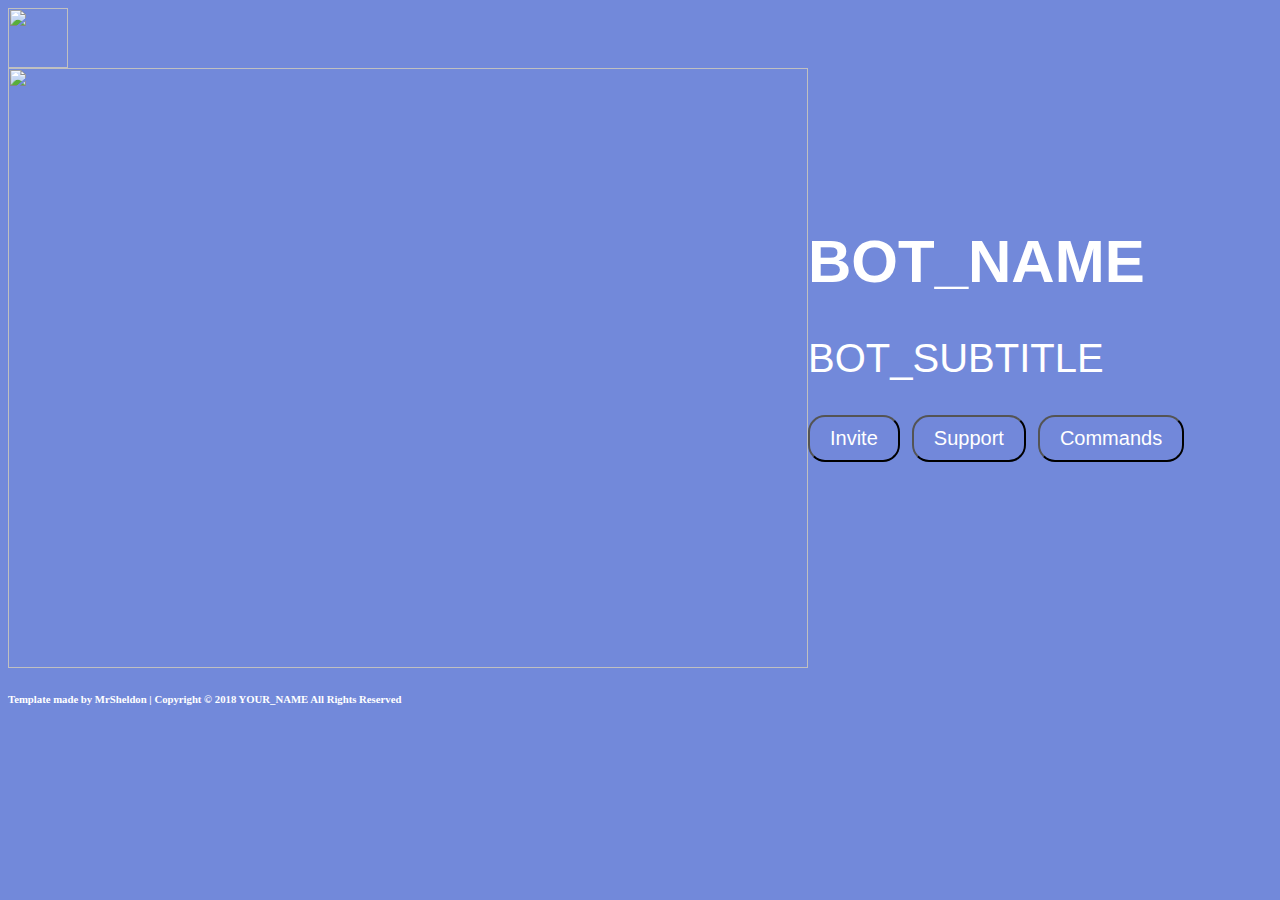
==== index.html @ 46d7e5d0 "Create index.html" ====
<!-- 
Template Information
Name: Discord Bot Website
Author: Roy Lupo (aka MrSheldon#0001)
License: MIT
-->

<html lang="en">

<head>
    <meta charset="utf-8">
    <meta http-equiv="X-UA-Compatible" content="IE=edge">
    <meta name="viewport" content="width=device-width, initial-scale=1.0">
    <meta name="author" content="MrSheldon">
    <link id="theme-style" rel="stylesheet" href="css/main.css">
</head>

<body bgcolor="#7289DA">
    <ul>
        <a href="#"><img width="60" height="60" class="animated rotateIn" src="https://mrsheldon.me/files/965300.png" /></a>
    </ul>

    <div class="flex-item">
        <img src="https://mrsheldon.me/files/785375.gif" alt="" width="800" height="600" style="float: left;" />
        <div>
            <h1 class="ariel" style="font-size:60px;"><span style="color: #ffffff;">BOT_NAME</span></h1>
            <div class="ariel" style="font-size:40px;"><span style="color: #ffffff;">BOT_SUBTITLE</span></div>
            <br>
            <p><button class="btn"><a href="invite_link">Invite</a></button>&nbsp; &nbsp;<button class="btn"><a href="support_server_link">Support</a></button>&nbsp; &nbsp;<button class="btn"><a href="commands.html">Commands</a></button></p>
            </p>
            <br>
            <br>
            <br>
            <br>
        </div>
    </div>
    <h6 style="color:white;">Template made by <a href="https://mrsheldon.me">MrSheldon</a> | Copyright © 2018 YOUR_NAME All Rights Reserved</h6>
</body>

</html>
---- css/main.css ----
/*
Template Information
Name: Discord Bot Website
Author: Roy Lupo (aka MrSheldon#0001)
License: MIT
*/

.flex-item {
    display: flex;
    align-items: center;
}
.flex-item img{
    flex-grow:0;
    flex-shrink:0;
}
h1.ariel {
    font-family: Arial, Helvetica, sans-serif;
}
div.ariel {
    font-family: Arial, Helvetica, sans-serif;
}
ul {
    list-style-type: none;
    margin: 0;
    padding: 0;
    overflow: hidden;
    background-color: #7289DA;
}

li {
    float: right;
    border-right:1px solid #7289DA;
}

li:last-child {
    border-right: none;
}

li a {
    display: block;
    color: white;
    text-align: center;
    padding: 14px 16px;
    text-decoration: none;
}

li a:hover:not(.active) {
    background-color: #7289DA;
}

.active {
    background-color: #2C2F33;
}
.synx-table {
    position: absolute;
    width: 100%;
    color: white;
    margin-top: 150px;
}
.synx-table {
    margin-top: 100px;
}
.btn {
  background: #7288da;
  background-image: -webkit-linear-gradient(top, #7288da, #7288da);
  background-image: -moz-linear-gradient(top, #7288da, #7288da);
  background-image: -ms-linear-gradient(top, #7288da, #7288da);
  background-image: -o-linear-gradient(top, #7288da, #7288da);
  background-image: linear-gradient(to bottom, #7288da, #7288da);
  -webkit-border-radius: 17;
  -moz-border-radius: 17;
  border-radius: 17px;
  font-family: Arial;
  color: #ffffff;
  font-size: 20px;
  padding: 10px 20px 10px 20px;
  text-decoration: none;
}

.btn:hover {
  background: #7288da;
  background-image: -webkit-linear-gradient(top, #7288da, #7288da);
  background-image: -moz-linear-gradient(top, #7288da, #7288da);
  background-image: -ms-linear-gradient(top, #7288da, #7288da);
  background-image: -o-linear-gradient(top, #7288da, #7288da);
  background-image: linear-gradient(to bottom, #7288da, #7288da);
  text-decoration: none;
}
a {
  color: white;
  text-decoration: none; /* no underline */
}
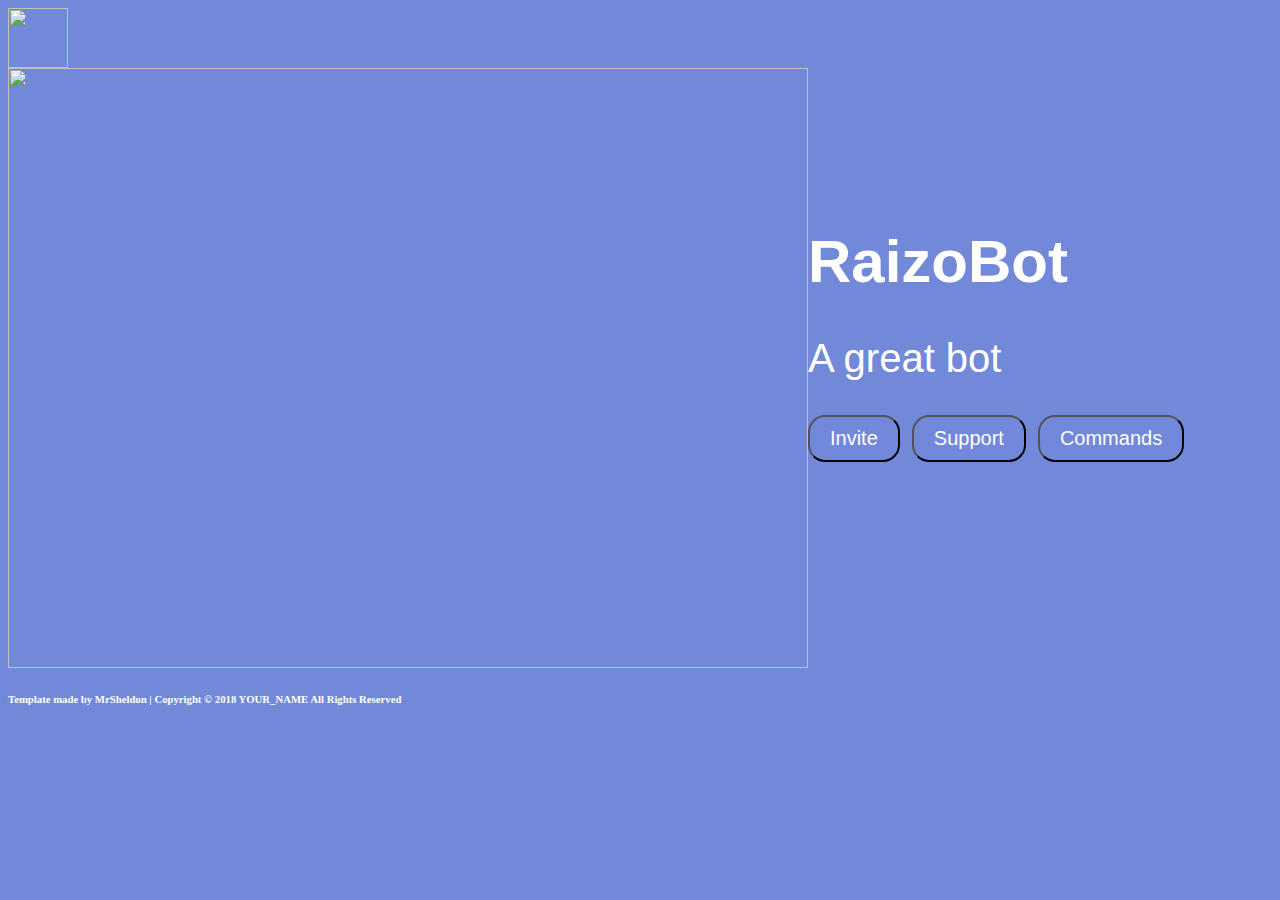
==== commit 58a5ab08: "Update index.html" ====
--- a/index.html
+++ b/index.html
@@ -23,8 +23,8 @@
     <div class="flex-item">
         <img src="https://mrsheldon.me/files/785375.gif" alt="" width="800" height="600" style="float: left;" />
         <div>
-            <h1 class="ariel" style="font-size:60px;"><span style="color: #ffffff;">BOT_NAME</span></h1>
-            <div class="ariel" style="font-size:40px;"><span style="color: #ffffff;">BOT_SUBTITLE</span></div>
+            <h1 class="ariel" style="font-size:60px;"><span style="color: #ffffff;">RaizoBot</span></h1>
+            <div class="ariel" style="font-size:40px;"><span style="color: #ffffff;">A great bot</span></div>
             <br>
             <p><button class="btn"><a href="invite_link">Invite</a></button>&nbsp; &nbsp;<button class="btn"><a href="support_server_link">Support</a></button>&nbsp; &nbsp;<button class="btn"><a href="commands.html">Commands</a></button></p>
             </p>
